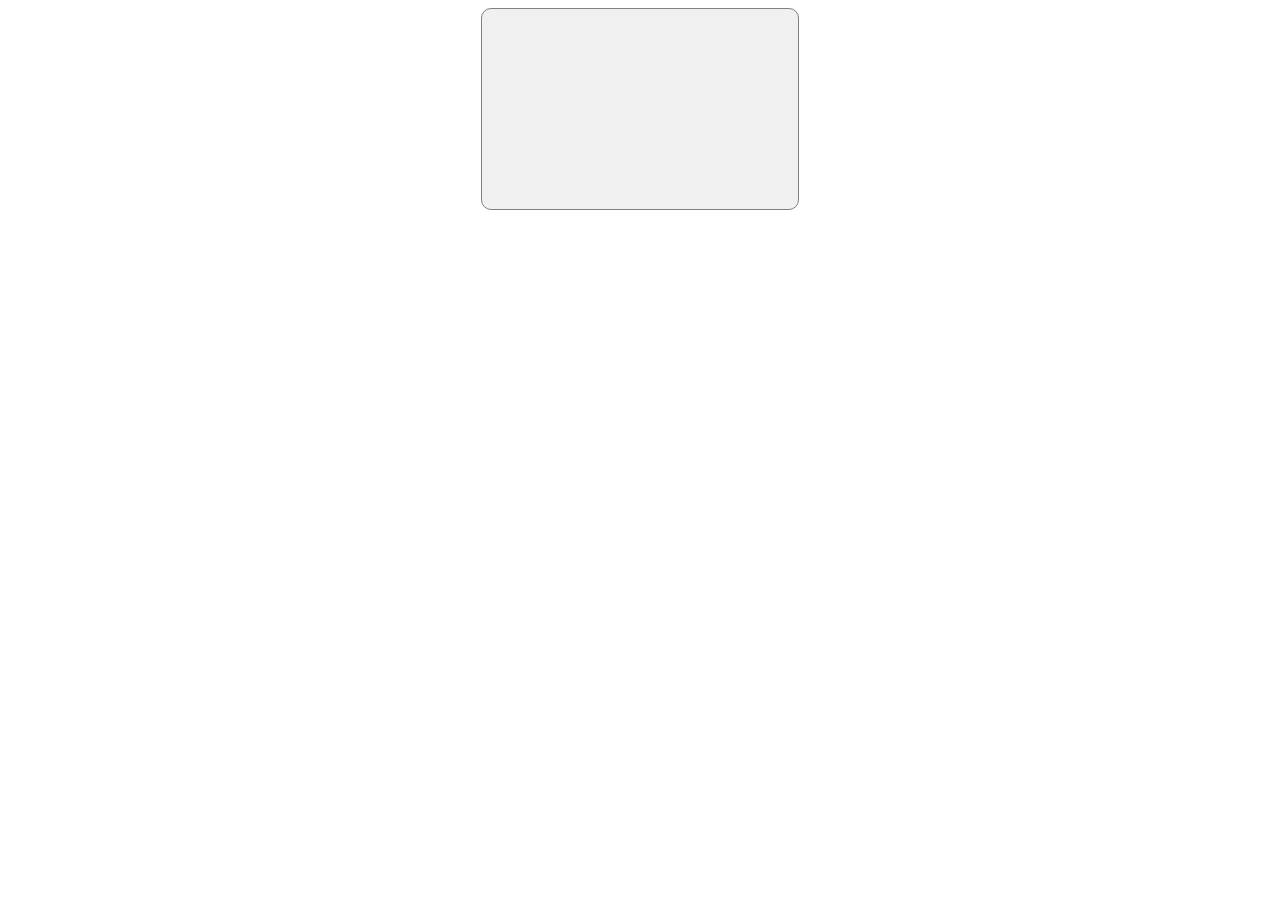
==== Day 4/index.html @ 9dc94112 "day 4 session using flex" ====
<!DOCTYPE html>
<html lang="en">
<head>
    <meta charset="UTF-8">
    <meta name="viewport" content="width=device-width, initial-scale=1.0">
    <title>Document</title>

    <style>
    
        .container{
            border: 1px solid gray;
            width: 25%;
            height: 200px;
            margin: auto;
            text-align: center;
            border-radius: 10px;
            background-color: #F0F0F0;
            color: blue;
        }
    </style>
</head>
<body>

    <div class="container">
        <div>
            <div></div>
            <div></div>
        </div>

        <div>
            <div></div>
            <div></div>
        </div>
    </div>

</body>
</html>
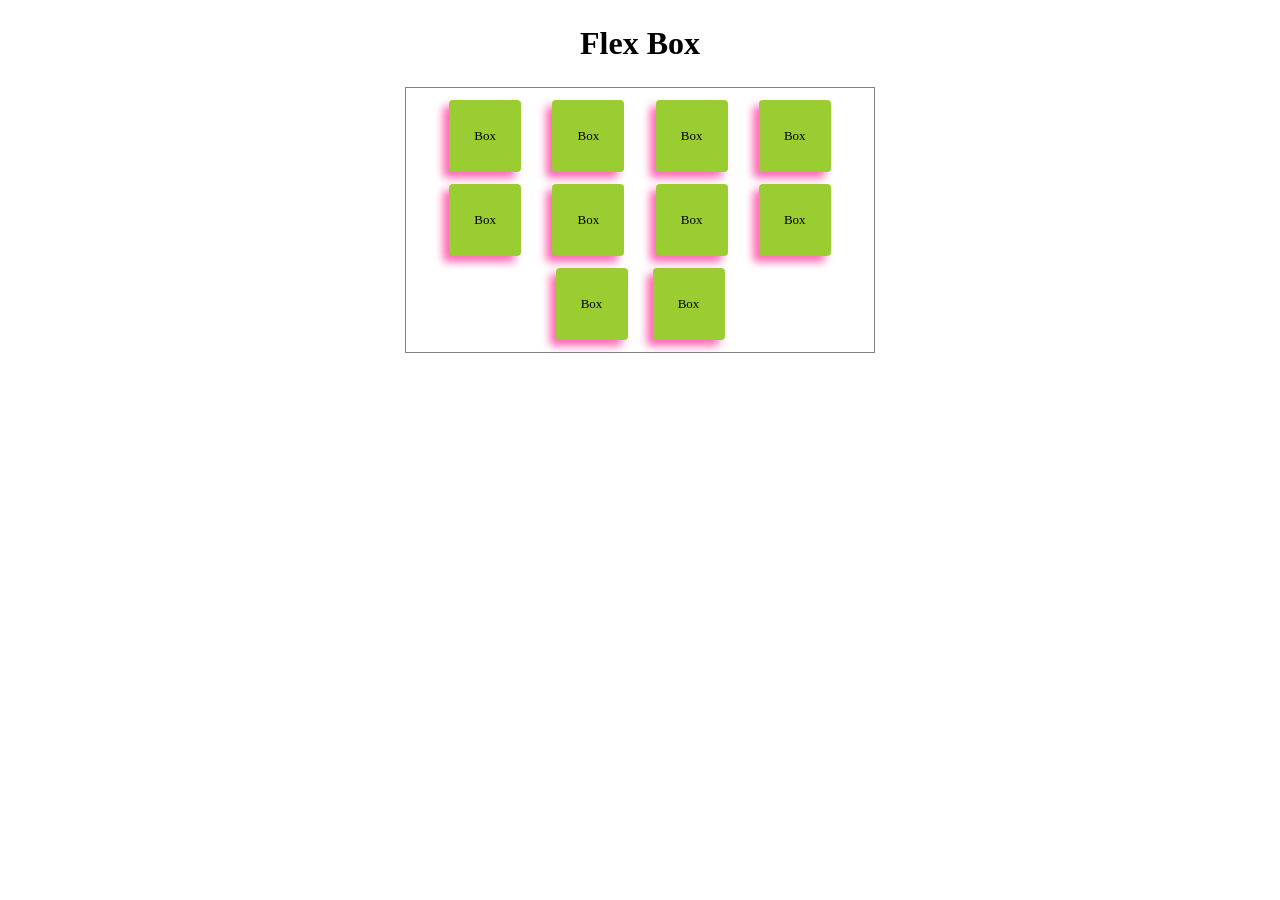
==== commit 80589c68: "day 5" ====
--- a/Day 4/index.html
+++ b/Day 4/index.html
@@ -1,37 +1,86 @@
 <!DOCTYPE html>
 <html lang="en">
 <head>
-    <meta charset="UTF-8">
-    <meta name="viewport" content="width=device-width, initial-scale=1.0">
-    <title>Document</title>
+<meta charset="UTF-8">
+<meta name="viewport" content="width=device-width, initial-scale=1.0">
+<title>Flex Box</title>
 
-    <style>
-    
-        .container{
-            border: 1px solid gray;
-            width: 25%;
-            height: 200px;
-            margin: auto;
-            text-align: center;
-            border-radius: 10px;
-            background-color: #F0F0F0;
-            color: blue;
-        }
-    </style>
+<style>
+*{
+    margin:0;
+    padding:0;
+    box-sizing:border-box;
+}
+
+body{
+    font-family:Times New Roman, serif;
+    text-align:center;
+    background:#fff;
+}
+
+h1{
+    margin:25px 0;
+}
+
+.container{
+    width:470px;
+    margin:auto;
+    border:1px solid gray;
+    padding:12px;
+}
+
+.row{
+    display:flex;
+    justify-content:space-evenly;
+    margin-bottom:12px;
+}
+
+.row3{
+    display:flex;
+    justify-content:center;
+    gap:25px;
+}
+
+.box{
+    width:72px;
+    height:72px;
+    background:#9ACD32;
+    border-radius:4px;
+    display:flex;
+    justify-content:center;
+    align-items:center;
+    font-size:13px;
+    box-shadow:-6px 6px 8px hotpink;
+}
+</style>
+
 </head>
 <body>
 
-    <div class="container">
-        <div>
-            <div></div>
-            <div></div>
-        </div>
+<h1>Flex Box</h1>
 
-        <div>
-            <div></div>
-            <div></div>
-        </div>
+<div class="container">
+
+    <div class="row">
+        <div class="box">Box</div>
+        <div class="box">Box</div>
+        <div class="box">Box</div>
+        <div class="box">Box</div>
     </div>
+
+    <div class="row">
+        <div class="box">Box</div>
+        <div class="box">Box</div>
+        <div class="box">Box</div>
+        <div class="box">Box</div>
+    </div>
+
+    <div class="row3">
+        <div class="box">Box</div>
+        <div class="box">Box</div>
+    </div>
+
+</div>
 
 </body>
 </html>
